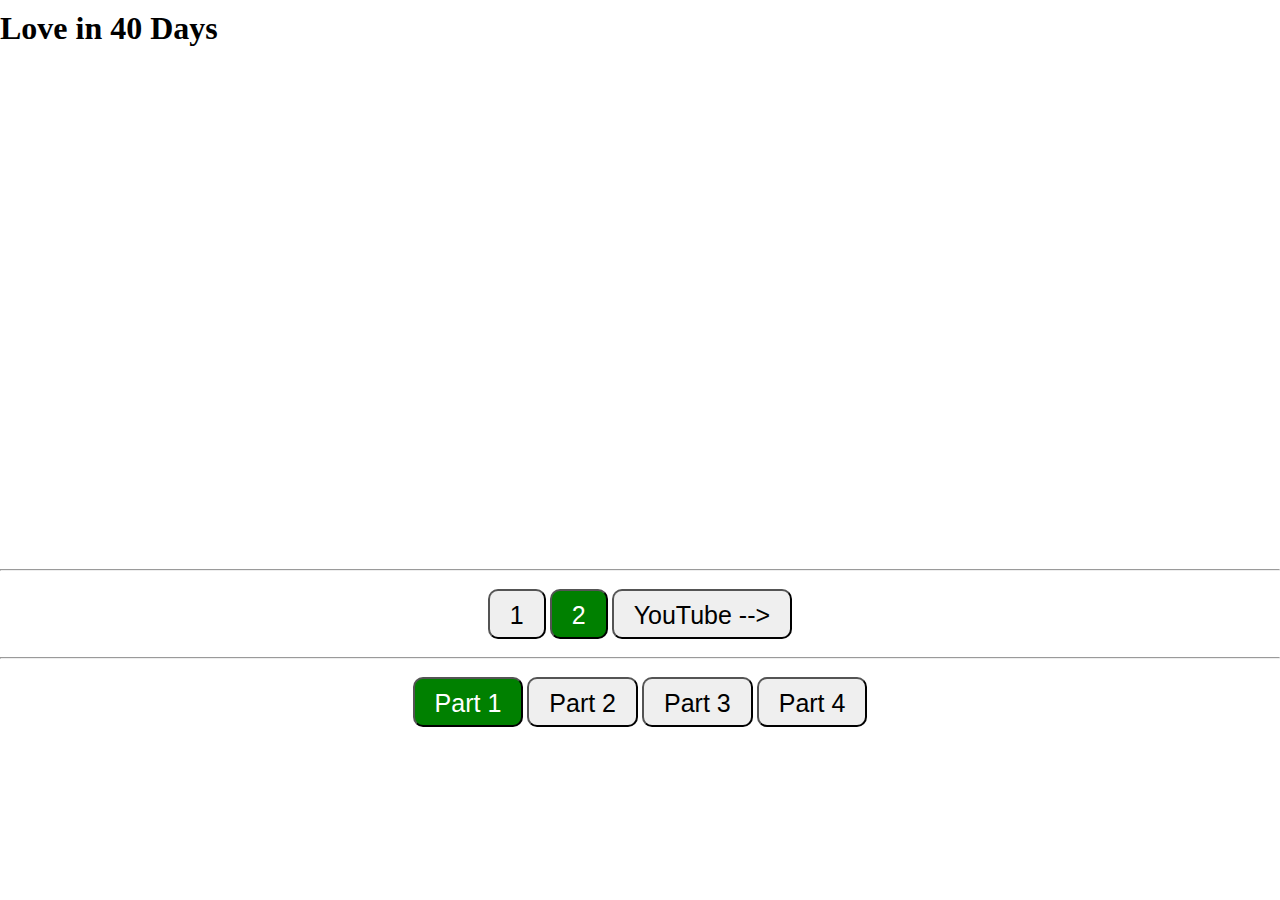
==== LI40_E1_pt1.html @ 5c00dad3 "Add files via upload" ====
<!DOCTYPE html>

<html>
    <head>
        <title>Love in 40 days</title>
        <link rel="stylesheet" href="style.css">
        <link rel="icon" href="abs_cbn.webp">
    </head>
    
    <body>
        <section id="tv">
            <h1>Love in 40 Days</h1>
            <div id="frame">
                <center>
                    <iframe width="1280" height="720" src="https://www.youtube.com/embed/Qkm8lBTtujg" title="YouTube video player" 
                    frameborder="0" allow="accelerometer; autoplay; clipboard-write; encrypted-media; gyroscope; picture-in-picture" allowfullscreen></iframe>
                </center>
            </div>
        </section>
        <br>
        <hr>
        <br>
        <section id="channels">
            <center>
                <a href="index.html"><button>1</button></a>
                <a href="LI40_E1_pt1.html"><button id="active">2</button></a>
                <a href="https://www.youtube.com/"><button id="youtube">YouTube --></button></a>
            </center>
        </section>

        <br>
        <hr>
        <br>
        <section id="channels">
            <center>
                <a href="LI40_E1_pt1.html"><button id="active">Part 1</button></a>
                <a href="LI40_E1_pt2.html"><button>Part 2</button></a>
                <a href="LI40_E1_pt3.html"><button>Part 3</button></a>
                <a href="LI40_E1_pt4.html"><button>Part 4</button></a>
            </center>
        </section>
    </body>
</html
---- style.css ----
*{
    padding: 0;
    margin: 0;
    text-decoration: none;
}
#tv{
    margin-top: 10px;

}

iframe{
    border-radius: 20px;
    margin: auto;
    width: 800px;
    height: 500px;
}
#channel{
    font-size: 25px;
}
button{
    font-size: 25px;
    padding: 10px;
    padding-left: 20px;
    padding-right: 20px;
    border-radius: 10px;
    width: auto;
    height: 50px;
    color: black;
    cursor: pointer;
}
a{
    color: black;
}
#active{
    background: green;
    color: white;
}
button:hover{
    color: black;
    background: rgb(101, 178, 214);
}
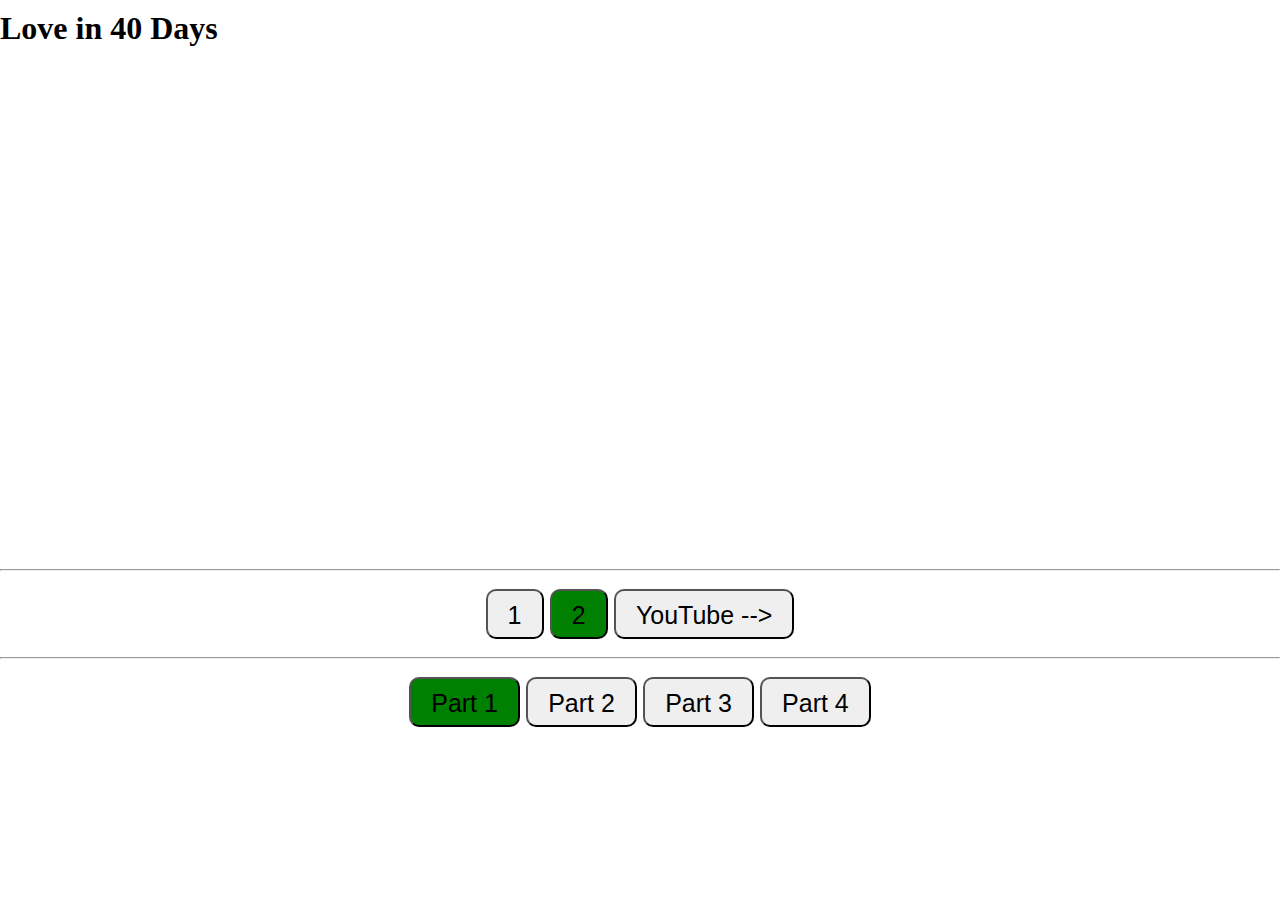
==== commit ad405468: "Update LI40_E1_pt1.html" ====
--- a/LI40_E1_pt1.html
+++ b/LI40_E1_pt1.html
@@ -12,8 +12,8 @@
             <h1>Love in 40 Days</h1>
             <div id="frame">
                 <center>
-                    <iframe width="1280" height="720" src="https://www.youtube.com/embed/Qkm8lBTtujg" title="YouTube video player" 
-                    frameborder="0" allow="accelerometer; autoplay; clipboard-write; encrypted-media; gyroscope; picture-in-picture" allowfullscreen></iframe>
+                <iframe width="853" height="480" src="https://www.youtube.com/embed/tJtNNikZUnA" title="YouTube video player" 
+                frameborder="0" allow="accelerometer; autoplay; clipboard-write; encrypted-media; gyroscope; picture-in-picture" allowfullscreen></iframe>
                 </center>
             </div>
         </section>
--- a/style.css
+++ b/style.css
@@ -14,10 +14,11 @@
     width: 800px;
     height: 500px;
 }
-#channel{
+#channels{
     font-size: 25px;
 }
-button{
+button,
+#channels button{
     font-size: 25px;
     padding: 10px;
     padding-left: 20px;
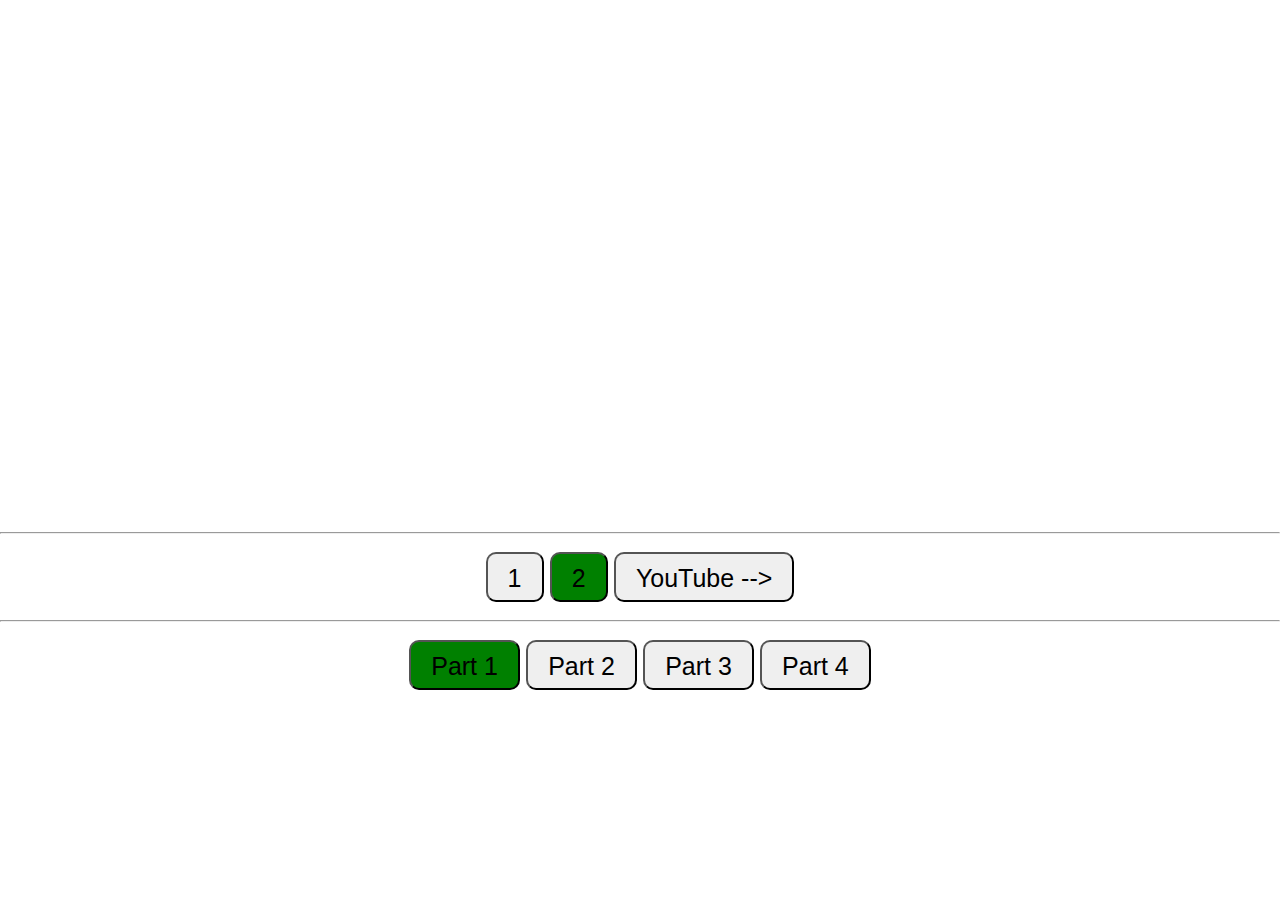
==== commit 9a526676: "Update LI40_E1_pt1.html" ====
--- a/LI40_E1_pt1.html
+++ b/LI40_E1_pt1.html
@@ -9,7 +9,6 @@
     
     <body>
         <section id="tv">
-            <h1>Love in 40 Days</h1>
             <div id="frame">
                 <center>
                 <iframe width="853" height="480" src="https://www.youtube.com/embed/tJtNNikZUnA" title="YouTube video player" 
